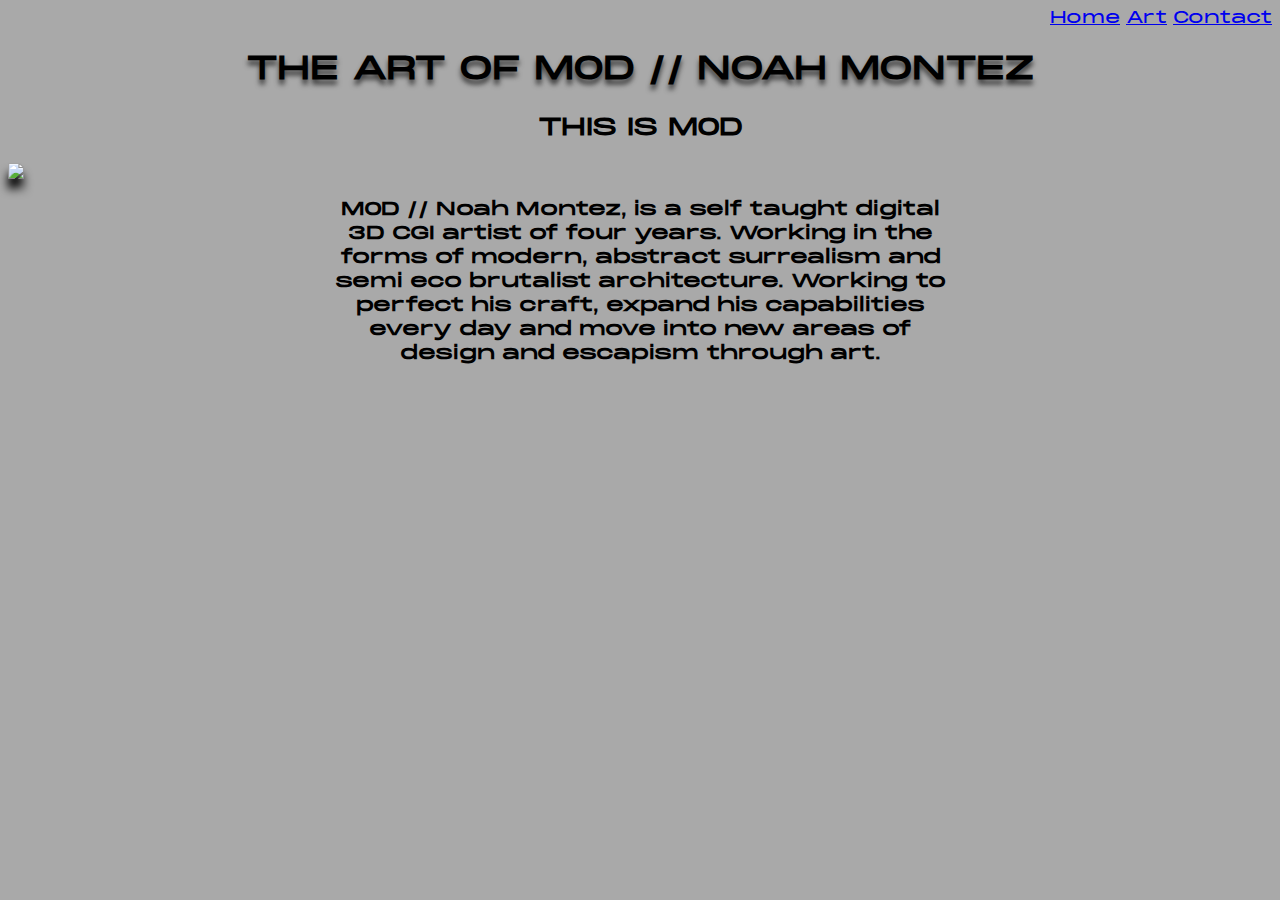
==== website.html @ b7eaef05 "first commit" ====
<!DOCTYPE html>
<html lang="en">
<head>
    <meta charset="UTF-8">
    <meta http-equiv="X-UA-Compatible" content="IE=edge">
    <meta name="viewport" content="width=device-width, initial-scale=1.0">
    <title>Document</title>
    <link rel="stylesheet" href="external.css">
</head>
<body>
    <div id="nav">
        <a href="website.html">Home</a>
        <a href="page1.html">Art</a>
        <a href="page2.html">Contact</a>
    </div>
    <h1>THE ART OF M0D // NOAH MONTEZ</h1>

    <h2>THIS IS M0D</h2>
    <image src="https://cdnb.artstation.com/p/users/avatars/000/961/775/large/e44cf683d218e6101c7ded9789f412ee.jpg?1553219421"></image>
    <h3>M0D // Noah Montez, is a self taught digital 3D CGI artist of four years. Working in the forms of modern, abstract surrealism and semi eco brutalist architecture. Working to perfect his craft, expand 
        his capabilities every day and move into new areas of design and escapism through art.  </h3>

</body>
</html>
---- external.css ----
@font-face {
    font-family: MonumentExtended-Black;
    src: url(MonumentExtended-Regular.woff);
}
body {
    font-family: MonumentExtended-Black;
    background-color: darkgray;
}

#nav {
    text-align: right;
}

h1 {
    text-align: center;
    text-shadow:0px 5px 5px rgb(63, 63, 63);
}

h2{
    text-align: center;
}
img {
    display: block;
    margin-left: auto;
    margin-right: auto;
    filter:drop-shadow(0px 10px 5px black);
}
h3{
    display: block;
    margin-left: 25%;
    margin-right: 25%;
    text-align: center;
}
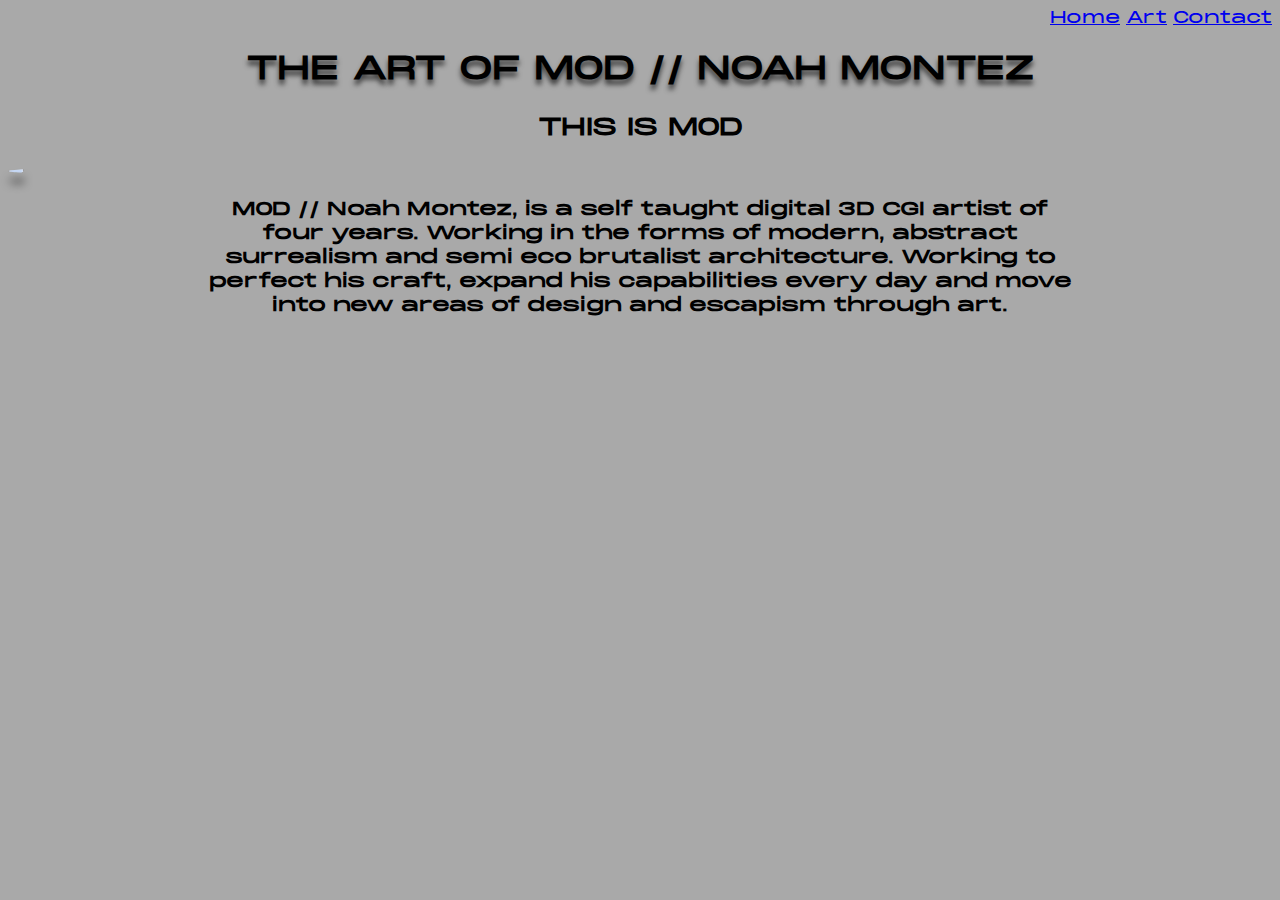
==== commit 1369c685: "updated files" ====
--- a/website.html
+++ b/website.html
@@ -4,7 +4,7 @@
     <meta charset="UTF-8">
     <meta http-equiv="X-UA-Compatible" content="IE=edge">
     <meta name="viewport" content="width=device-width, initial-scale=1.0">
-    <title>Document</title>
+    <title>Art Of M0D</title>
     <link rel="stylesheet" href="external.css">
 </head>
 <body>
--- a/external.css
+++ b/external.css
@@ -24,10 +24,11 @@
     margin-left: auto;
     margin-right: auto;
     filter:drop-shadow(0px 10px 5px black);
+    border-radius: 50%;
 }
 h3{
     display: block;
-    margin-left: 25%;
-    margin-right: 25%;
+    margin-left: 15%;
+    margin-right: 15%;
     text-align: center;
 }